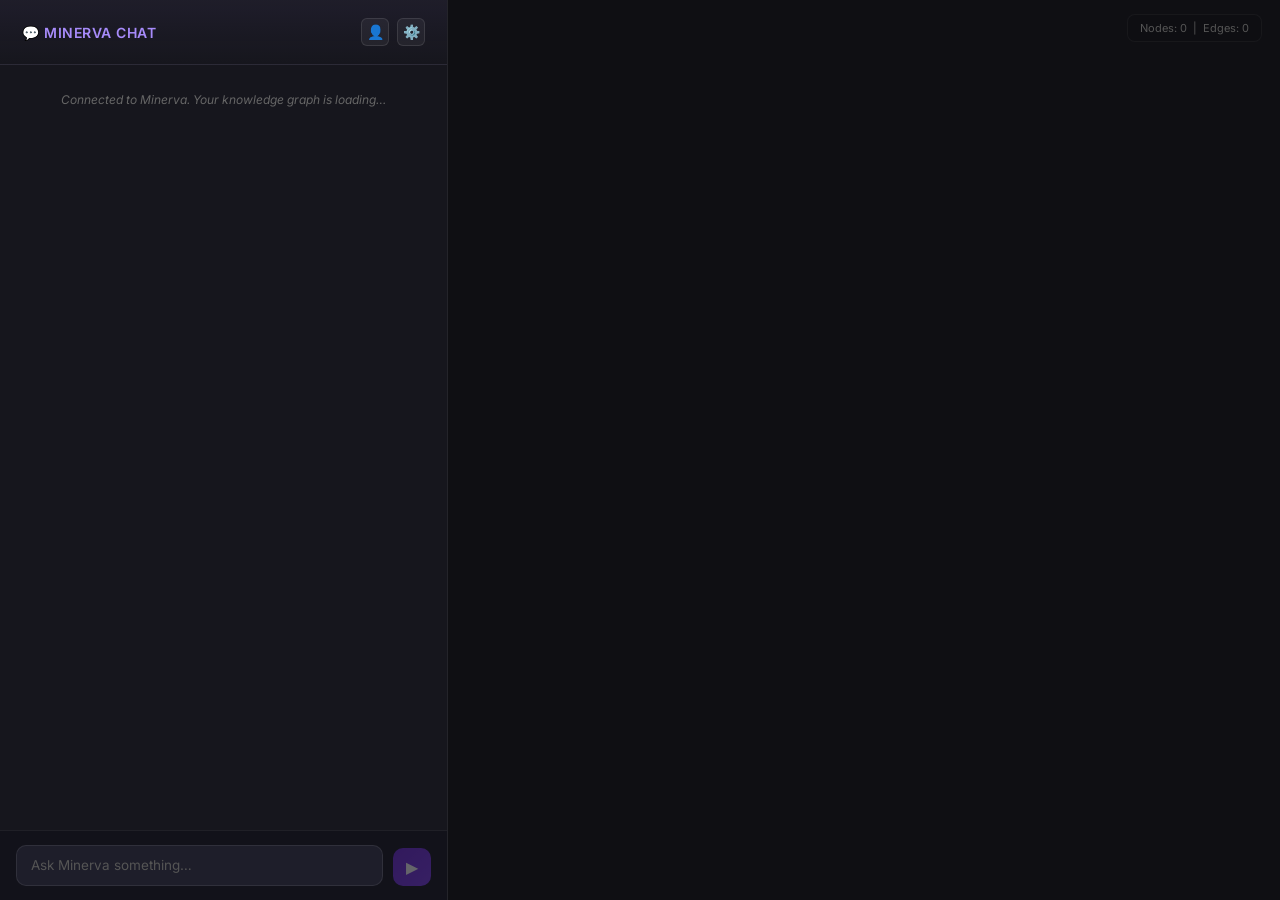
==== resources/gui/index.html @ b2821f91 "buildable" ====
<!DOCTYPE html>
<html lang="en">

<head>
    <meta charset="utf-8">
    <meta name="viewport" content="width=device-width, initial-scale=1.0">
    <title>Minerva — Knowledge Graph</title>

    <!-- QWebChannel -->
    <script src="qrc:///qtwebchannel/qwebchannel.js"></script>

    <link rel="stylesheet" href="css/index.css">
</head>

<body>
    <!-- Panels -->
    <iframe id="chat-frame" class="panel-iframe" src="chat.html"></iframe>
    <iframe id="graph-frame" class="panel-iframe" src="graph.html"></iframe>

    <!-- Settings Modal -->
    <div id="settings-modal" onclick="closeSettingsIfOutside(event)">
        <div class="modal-container" onclick="event.stopPropagation()">
            <div class="modal-title">⚙️ System Settings</div>
            
            <div class="setting-group">
                <div class="setting-label">Performance Mode</div>
                <div class="performance-options">
                    <div class="perf-opt" id="perf-low" onclick="selectPerf('low')">
                        <div class="perf-opt-title">🚀 Low</div>
                        <div class="perf-opt-desc">CPU Base (Aggressive Offloading)</div>
                    </div>
                    <div class="perf-opt" id="perf-high" onclick="selectPerf('high')">
                        <div class="perf-opt-title">⚡ High</div>
                        <div class="perf-opt-desc">Full GPU (Faster Inference)</div>
                    </div>
                </div>
            </div>

            <div class="modal-actions">
                <button class="modal-btn cancel" onclick="closeSettings()">Cancel</button>
                <button class="modal-btn save" onclick="saveSettings()">Save & Restart</button>
            </div>
        </div>
    </div>

    <script src="js/index.js"></script>
</body>
</html>
---- resources/gui/css/index.css ----
@import url('https://fonts.googleapis.com/css2?family=Inter:wght@300;400;500;600&display=swap');

* {
    margin: 0;
    padding: 0;
    box-sizing: border-box;
}

body {
    font-family: 'Inter', -apple-system, BlinkMacSystemFont, 'Segoe UI', sans-serif;
    background: #0f0f13;
    color: #e0e0e6;
    height: 100vh;
    overflow: hidden;
    display: flex;
}

/* ── Iframes ── */
.panel-iframe {
    border: none;
    height: 100vh;
}

#chat-frame {
    width: 35%;
    min-width: 320px;
    border-right: 1px solid rgba(255, 255, 255, 0.06);
    background: #16161d;
}

#graph-frame {
    flex: 1;
    background: #0f0f13;
}

@keyframes fadeIn {
    from { opacity: 0; transform: translateY(6px); }
    to   { opacity: 1; transform: translateY(0); }
}

/* ── Settings Modal ── */
#settings-modal {
    position: absolute;
    top: 0;
    left: 0;
    width: 100%;
    height: 100%;
    background: rgba(10, 10, 15, 0.85);
    backdrop-filter: blur(12px);
    display: none;
    align-items: center;
    justify-content: center;
    z-index: 3000;
    padding: 20px;
    animation: fadeIn 0.3s ease;
}

.modal-container {
    width: 100%;
    max-width: 340px;
    background: #1e1e2a;
    border: 1px solid rgba(167, 139, 250, 0.2);
    border-radius: 16px;
    box-shadow: 0 20px 50px rgba(0, 0, 0, 0.6);
    padding: 24px;
    display: flex;
    flex-direction: column;
    gap: 20px;
}

.modal-title {
    font-size: 16px;
    font-weight: 600;
    color: #a78bfa;
    letter-spacing: 0.5px;
    display: flex;
    align-items: center;
    gap: 10px;
}

.setting-group {
    display: flex;
    flex-direction: column;
    gap: 12px;
}

.setting-label {
    font-size: 12px;
    color: #888;
    text-transform: uppercase;
    letter-spacing: 1px;
    font-weight: 600;
}

.performance-options {
    display: grid;
    grid-template-columns: 1fr 1fr;
    gap: 10px;
}

.perf-opt {
    background: rgba(255, 255, 255, 0.03);
    border: 1px solid rgba(255, 255, 255, 0.08);
    border-radius: 10px;
    padding: 12px;
    cursor: pointer;
    text-align: center;
    transition: all 0.2s;
}

.perf-opt:hover {
    background: rgba(167, 139, 250, 0.08);
    border-color: rgba(167, 139, 250, 0.3);
}

.perf-opt.active {
    background: rgba(167, 139, 250, 0.15);
    border-color: #a78bfa;
    color: #a78bfa;
    font-weight: 600;
}

.perf-opt-title {
    font-size: 13px;
    margin-bottom: 4px;
}

.perf-opt-desc {
    font-size: 10px;
    color: #666;
}

.modal-actions {
    display: flex;
    gap: 10px;
    margin-top: 10px;
}

.modal-btn {
    flex: 1;
    padding: 10px;
    border-radius: 8px;
    font-size: 13px;
    font-weight: 500;
    cursor: pointer;
    transition: all 0.2s;
    border: none;
    outline: none;
}

.modal-btn.cancel {
    background: rgba(255, 255, 255, 0.05);
    color: #aaa;
}

.modal-btn.cancel:hover {
    background: rgba(255, 255, 255, 0.1);
    color: #ccc;
}

.modal-btn.save {
    background: linear-gradient(135deg, #6d28d9, #7c3aed);
    color: white;
}

.modal-btn.save:hover {
    transform: translateY(-1px);
    box-shadow: 0 4px 12px rgba(124, 58, 237, 0.3);
}
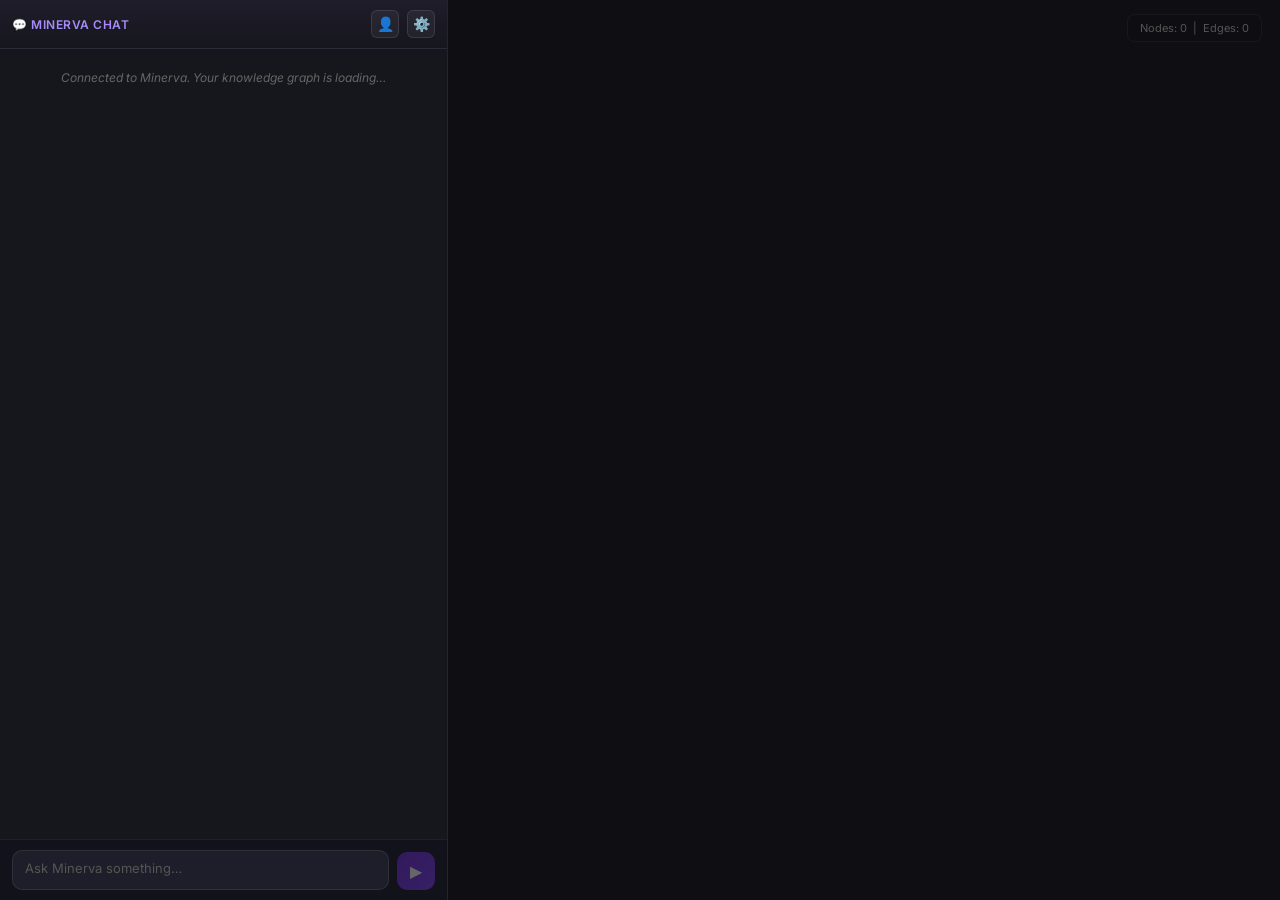
==== commit d0fcbad1: "multiple models" ====
--- a/resources/gui/index.html
+++ b/resources/gui/index.html
@@ -23,18 +23,36 @@
             <div class="modal-title">⚙️ System Settings</div>
             
             <div class="setting-group">
-                <div class="setting-label">Performance Mode</div>
-                <div class="performance-options">
-                    <div class="perf-opt" id="perf-low" onclick="selectPerf('low')">
-                        <div class="perf-opt-title">🚀 Low</div>
-                        <div class="perf-opt-desc">CPU Base (Aggressive Offloading)</div>
-                    </div>
-                    <div class="perf-opt" id="perf-high" onclick="selectPerf('high')">
-                        <div class="perf-opt-title">⚡ High</div>
-                        <div class="perf-opt-desc">Full GPU (Faster Inference)</div>
-                    </div>
+                <div class="setting-label">AI Model</div>
+                <div id="model-selector" class="model-selector">
+                    <!-- Populated dynamically by JS -->
                 </div>
             </div>
+            
+            <div class="setting-group">
+                <div class="setting-label">GPU Offload</div>
+                <div class="slider-container">
+                    <div class="slider-labels"><span>CPU</span><span>Full GPU</span></div>
+                    <div class="slider-track-wrapper">
+                        <input type="range" id="gpu-layer-slider" min="0" max="65" value="0" step="1">
+                        <div class="slider-limit-marker" id="gpu-limit-marker" title="Maximum safe GPU layers based on VRAM"></div>
+                    </div>
+                    <div class="slider-info" id="layer-info">0 / 65 layers on GPU</div>
+                </div>
+            </div>
+
+            <div class="setting-group">
+                <div class="setting-label">Context Length</div>
+                <div class="slider-container">
+                    <div class="slider-labels"><span>2K</span><span>40K</span></div>
+                    <div class="slider-track-wrapper">
+                        <input type="range" id="ctx-slider" min="2048" max="40960" value="8192" step="1024">
+                        <div class="slider-limit-marker" id="ctx-limit-marker" title="Maximum safe context length based on VRAM"></div>
+                    </div>
+                    <div class="slider-info" id="ctx-info">8,192 tokens</div>
+                </div>
+            </div>
+
 
             <div class="modal-actions">
                 <button class="modal-btn cancel" onclick="closeSettings()">Cancel</button>
--- a/resources/gui/css/index.css
+++ b/resources/gui/css/index.css
@@ -57,7 +57,7 @@
 
 .modal-container {
     width: 100%;
-    max-width: 340px;
+    max-width: 380px;
     background: #1e1e2a;
     border: 1px solid rgba(167, 139, 250, 0.2);
     border-radius: 16px;
@@ -66,6 +66,8 @@
     display: flex;
     flex-direction: column;
     gap: 20px;
+    max-height: 85vh;
+    overflow-y: auto;
 }
 
 .modal-title {
@@ -92,43 +94,88 @@
     font-weight: 600;
 }
 
-.performance-options {
-    display: grid;
-    grid-template-columns: 1fr 1fr;
-    gap: 10px;
-}
-
-.perf-opt {
-    background: rgba(255, 255, 255, 0.03);
-    border: 1px solid rgba(255, 255, 255, 0.08);
+/* ── Sliders & Controls ── */
+.slider-container {
+    display: flex;
+    flex-direction: column;
+    gap: 6px;
+    background: rgba(255, 255, 255, 0.02);
+    border: 1px solid rgba(255, 255, 255, 0.06);
     border-radius: 10px;
     padding: 12px;
+}
+
+.slider-labels {
+    display: flex;
+    justify-content: space-between;
+    font-size: 11px;
+    color: #888;
+    font-weight: 500;
+}
+
+.slider-track-wrapper {
+    position: relative;
+    width: 100%;
+    height: 24px;
+    display: flex;
+    align-items: center;
+}
+
+input[type="range"] {
+    -webkit-appearance: none;
+    appearance: none;
+    width: 100%;
+    height: 6px;
+    background: #2a2a3c;
+    border-radius: 3px;
+    outline: none;
     cursor: pointer;
-    text-align: center;
-    transition: all 0.2s;
-}
-
-.perf-opt:hover {
-    background: rgba(167, 139, 250, 0.08);
-    border-color: rgba(167, 139, 250, 0.3);
-}
-
-.perf-opt.active {
-    background: rgba(167, 139, 250, 0.15);
-    border-color: #a78bfa;
-    color: #a78bfa;
-    font-weight: 600;
-}
-
-.perf-opt-title {
-    font-size: 13px;
-    margin-bottom: 4px;
-}
-
-.perf-opt-desc {
-    font-size: 10px;
-    color: #666;
-}
+}
+
+input[type="range"]::-webkit-slider-thumb {
+    -webkit-appearance: none;
+    appearance: none;
+    width: 16px;
+    height: 16px;
+    border-radius: 50%;
+    background: #a78bfa;
+    box-shadow: 0 0 10px rgba(167, 139, 250, 0.5);
+    cursor: pointer;
+    transition: transform 0.1s ease, background 0.2s ease;
+}
+
+input[type="range"]::-webkit-slider-thumb:hover {
+    transform: scale(1.2);
+    background: #c4b5fd;
+}
+
+input[type="range"]:disabled {
+    opacity: 0.4;
+    cursor: not-allowed;
+}
+
+.slider-limit-marker {
+    position: absolute;
+    top: 50%;
+    transform: translateY(-50%);
+    width: 3px;
+    height: 14px;
+    background: #ef4444;
+    box-shadow: 0 0 6px rgba(239, 68, 68, 0.8);
+    border-radius: 2px;
+    pointer-events: none;
+    z-index: 2;
+    transition: left 0.1s ease;
+}
+
+.slider-info {
+    font-size: 11px;
+    color: #c4b5fd;
+    font-weight: 500;
+    text-align: right;
+}
+
+
 
 .modal-actions {
     display: flex;
@@ -167,3 +214,137 @@
     transform: translateY(-1px);
     box-shadow: 0 4px 12px rgba(124, 58, 237, 0.3);
 }
+
+/* ── Model Selector Cards ── */
+.model-selector {
+    display: flex;
+    flex-direction: column;
+    gap: 8px;
+}
+
+.model-card {
+    display: flex;
+    flex-direction: column;
+    gap: 4px;
+    padding: 12px 14px;
+    background: rgba(255, 255, 255, 0.02);
+    border: 1px solid rgba(255, 255, 255, 0.08);
+    border-radius: 10px;
+    cursor: pointer;
+    transition: all 0.2s ease;
+    position: relative;
+}
+
+.model-card:hover {
+    background: rgba(167, 139, 250, 0.06);
+    border-color: rgba(167, 139, 250, 0.2);
+}
+
+.model-card.active {
+    background: rgba(167, 139, 250, 0.08);
+    border-color: rgba(167, 139, 250, 0.4);
+    box-shadow: 0 0 12px rgba(167, 139, 250, 0.15);
+}
+
+.model-card-header {
+    display: flex;
+    align-items: center;
+    gap: 8px;
+}
+
+.model-radio {
+    width: 14px;
+    height: 14px;
+    border-radius: 50%;
+    border: 2px solid rgba(255, 255, 255, 0.2);
+    transition: all 0.2s ease;
+    flex-shrink: 0;
+    position: relative;
+}
+
+.model-card.active .model-radio {
+    border-color: #a78bfa;
+    background: #a78bfa;
+    box-shadow: 0 0 6px rgba(167, 139, 250, 0.5);
+}
+
+.model-card.active .model-radio::after {
+    content: '';
+    position: absolute;
+    top: 3px;
+    left: 3px;
+    width: 4px;
+    height: 4px;
+    border-radius: 50%;
+    background: white;
+}
+
+.model-card-name {
+    font-size: 13px;
+    font-weight: 600;
+    color: #d0d0da;
+}
+
+.model-card.active .model-card-name {
+    color: #c4b5fd;
+}
+
+.model-card-desc {
+    font-size: 11px;
+    color: #777;
+    line-height: 1.4;
+    padding-left: 22px;
+}
+
+.model-card.active .model-card-desc {
+    color: #999;
+}
+
+/* ── Responsive: Stack panels vertically on narrow viewports ── */
+@media (max-width: 700px) {
+    body {
+        flex-direction: column;
+    }
+
+    #chat-frame {
+        width: 100% !important;
+        min-width: 0;
+        height: 50vh;
+        border-right: none;
+        border-bottom: 1px solid rgba(255, 255, 255, 0.06);
+    }
+
+    #graph-frame {
+        height: 50vh;
+    }
+
+    .modal-container {
+        max-width: 90vw;
+        padding: 18px;
+    }
+}
+
+@media (max-width: 500px) {
+    #chat-frame {
+        height: 60vh;
+    }
+
+    #graph-frame {
+        height: 40vh;
+    }
+
+    .modal-container {
+        max-width: 95vw;
+        padding: 14px;
+        gap: 14px;
+    }
+
+    .modal-title {
+        font-size: 14px;
+    }
+
+    #settings-modal {
+        padding: 10px;
+    }
+}
+
